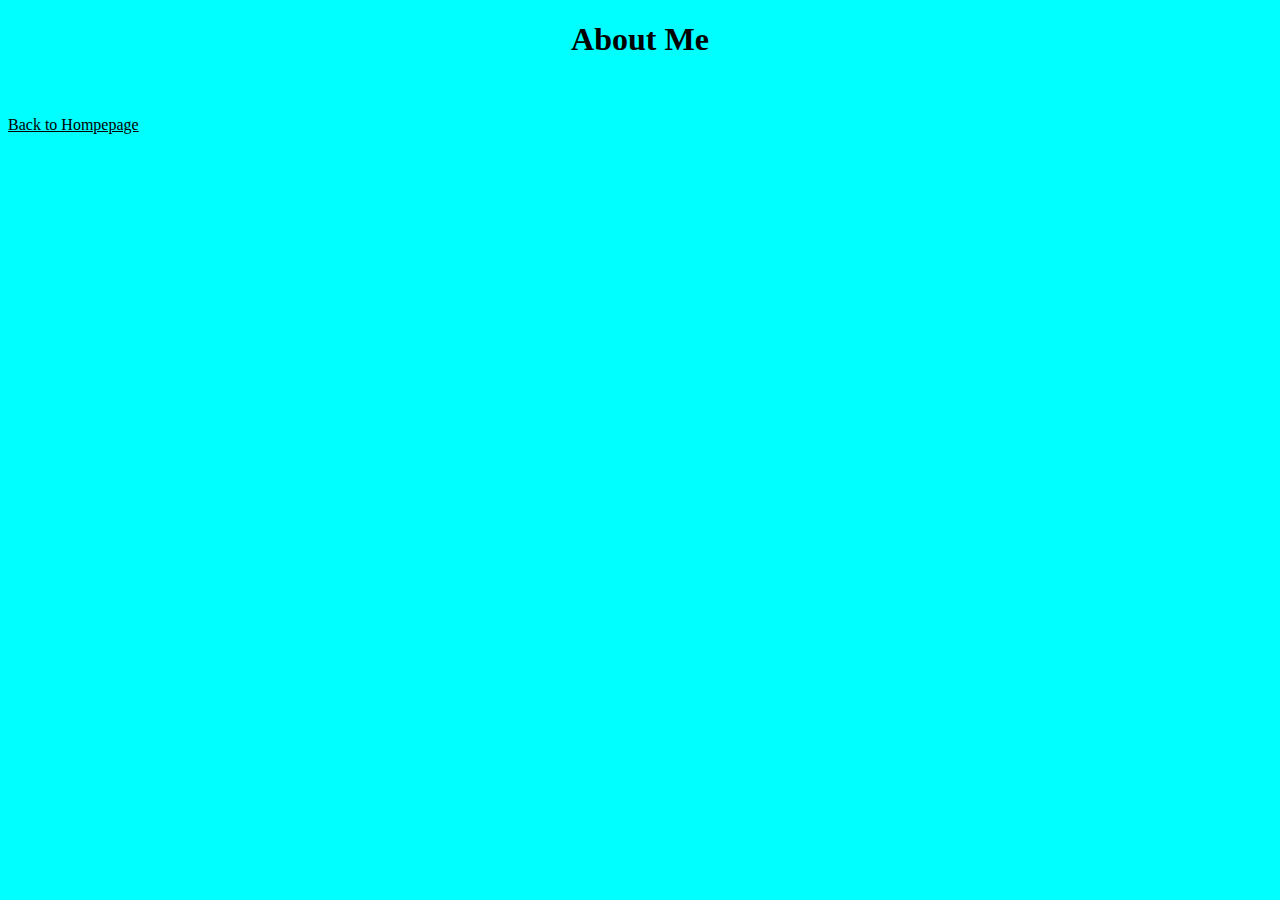
==== about.html @ 86ee27bc "created initial website skeleton" ====
<!DOCTYPE html>
<html lang="en">
  <head>
    <meta charset="UTF-8" />
    <meta http-equiv="X-UA-Compatible" content="IE=edge" />
    <meta name="viewport" content="width=       , initial-scale=1.0" />
    <title>About</title>
  </head>
  <link rel="stylesheet" href="/css/style.css" />
  <body>
    <h1>About Me</h1>
    <br />
    <br />
    <a href="/">Back to Hompepage</a>
  </body>
</html>
---- css/style.css ----
h1 {
  text-align: center;
}
body {
  background-color: aqua;
}
a {
  color: black;
}
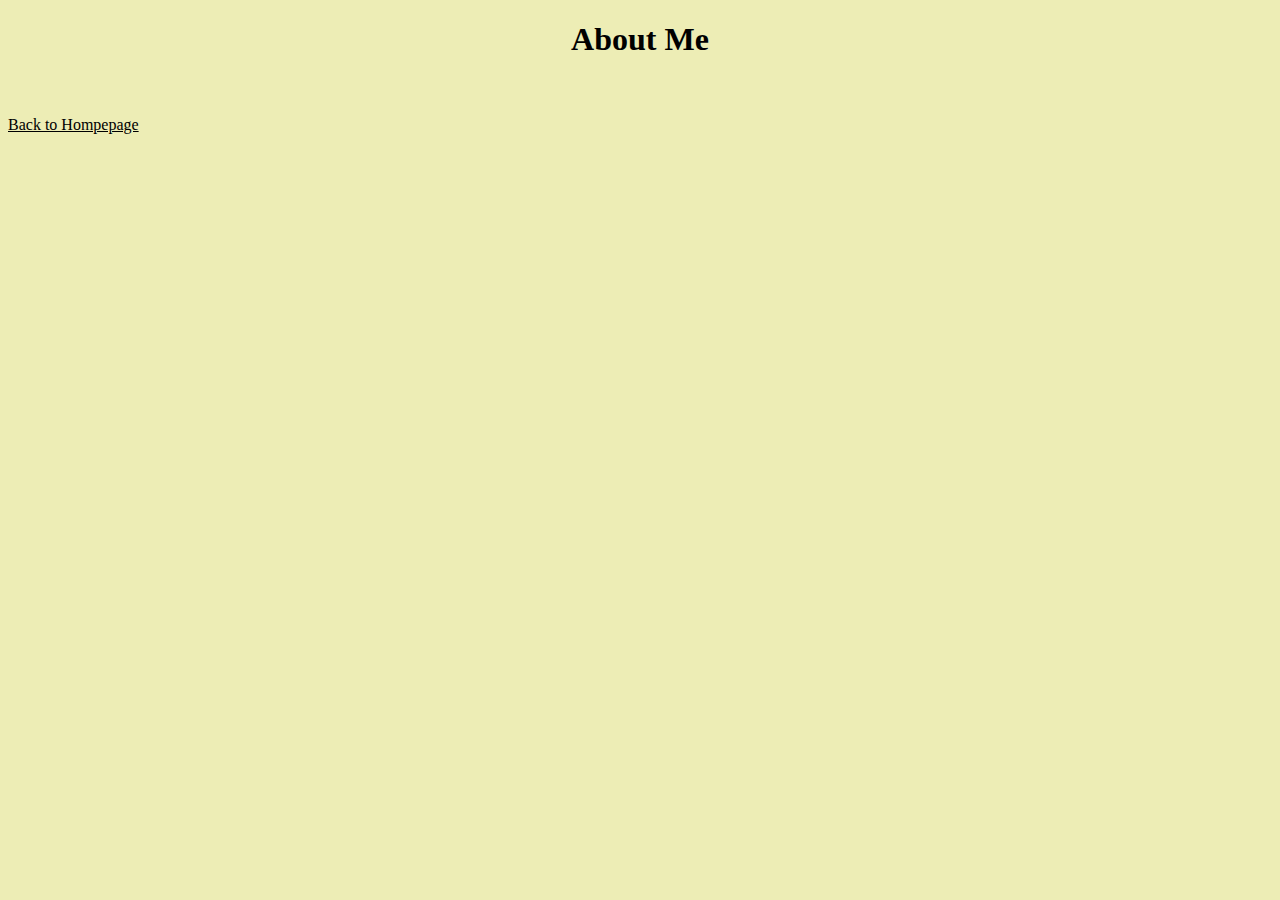
==== commit c9e048ed: "Added Bootstrap" ====
--- a/about.html
+++ b/about.html
@@ -4,6 +4,19 @@
     <meta charset="UTF-8" />
     <meta http-equiv="X-UA-Compatible" content="IE=edge" />
     <meta name="viewport" content="width=       , initial-scale=1.0" />
+    <!-- CSS only -->
+    <link
+      href="https://cdn.jsdelivr.net/npm/bootstrap@5.2.2/dist/css/bootstrap.min.css"
+      rel="stylesheet"
+      integrity="sha384-Zenh87qX5JnK2Jl0vWa8Ck2rdkQ2Bzep5IDxbcnCeuOxjzrPF/et3URy9Bv1WTRi"
+      crossorigin="anonymous"
+    />
+    <!-- JavaScript Bundle with Popper -->
+    <script
+      src="https://cdn.jsdelivr.net/npm/bootstrap@5.2.2/dist/js/bootstrap.bundle.min.js"
+      integrity="sha384-OERcA2EqjJCMA+/3y+gxIOqMEjwtxJY7qPCqsdltbNJuaOe923+mo//f6V8Qbsw3"
+      crossorigin="anonymous"
+    ></script>
     <title>About</title>
   </head>
   <link rel="stylesheet" href="/css/style.css" />
@@ -12,5 +25,6 @@
     <br />
     <br />
     <a href="/">Back to Hompepage</a>
+    <br />
   </body>
 </html>
--- a/css/style.css
+++ b/css/style.css
@@ -1,8 +1,12 @@
 h1 {
   text-align: center;
 }
+h3 {
+  text-align: center;
+  color: blue;
+}
 body {
-  background-color: aqua;
+  background-color: rgb(237, 237, 181);
 }
 a {
   color: black;
